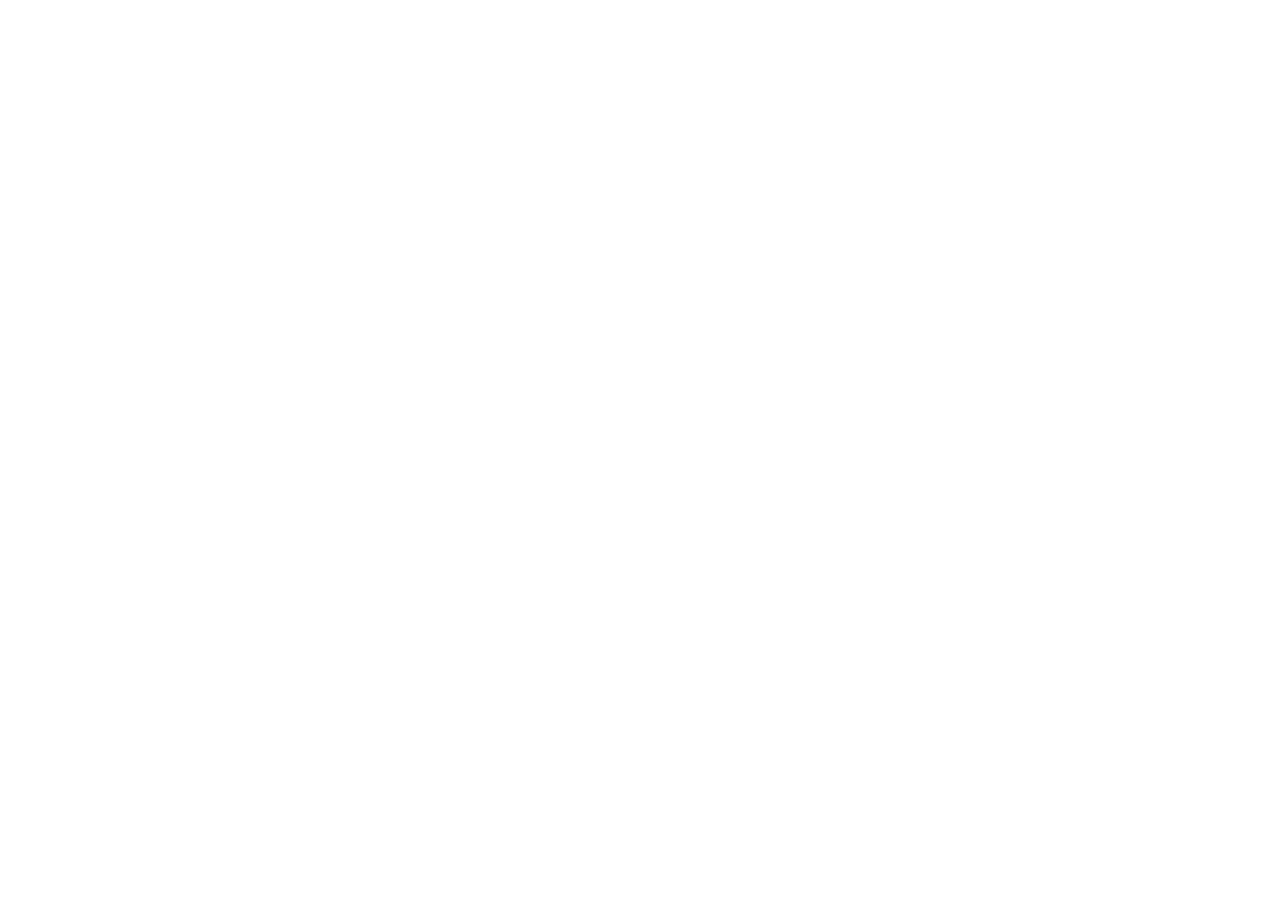
==== index.html @ 7e3a5875 "move all styles in index.heml to editor.css and javascript code in index.html to editor.js" ====
<html>
	<head>
		<script type="text/javascript" src="./lib/jquery/jquery.min.js" ></script>
		<script type="text/javascript" src="./lib/showdown/src/showdown.js" ></script>
		<script type="text/javascript" src="editor.js" ></script>
		<link rel="stylesheet" type="text/css" href="editor.css" />
	</head>
	<body>
		<div class="page page-edit">
			<div class="page-header">
				<div class="page-header-menu">
					<a href="http://askubuntu.com/editing-help" >Syntax</a>
				</div>
			</div>
			<div class="page-content">
				<div class="page-content-left">
					<div id="page-edit-html"></div>
				</div>
				<div class="page-content-right">
					<textarea id="page-edit-editor"></textarea>
				</div>
			</div>
			<div class="page-footer"></div>
		</div>
	</body>
</html>
---- editor.css ----
html, body, form, div {
	margin: 0;
	padding: 0;
}

textarea, #page-edit-html {
	font-family: Courier New;
	font-size: 14px;
}

.page {
	position: relative;
	height: 99%;
	display: none;
}

.page-header-menu {
	background-color: #000;
}
.page-header-menu a {
	color: #fff;
	text-decoration: none;
	padding: 2px 4px 2px 4px;
	cursor: pointer;
}

.page-content {
	position: relative;
}
.page-content-left
, .page-content-right {
	float: left;
	width: 45%;
	height: 100%;
}

#page-edit-view, .page-header-menu {
	padding: 5px;
}
textarea#page-edit-editor {
	height: 100%;
	width: 100%;
	padding: 5px;
	border: 0px;
}
#page-edit-html {
	padding: 10px 5px;
}
.highlight-attribute-name {
	color: #B20D9C;
}
.highlight-attribute-value {
	color: #f00;
}
.highlight-tag {
	color: #00f;
}
.highlight-symbol {
	color: #000;
}
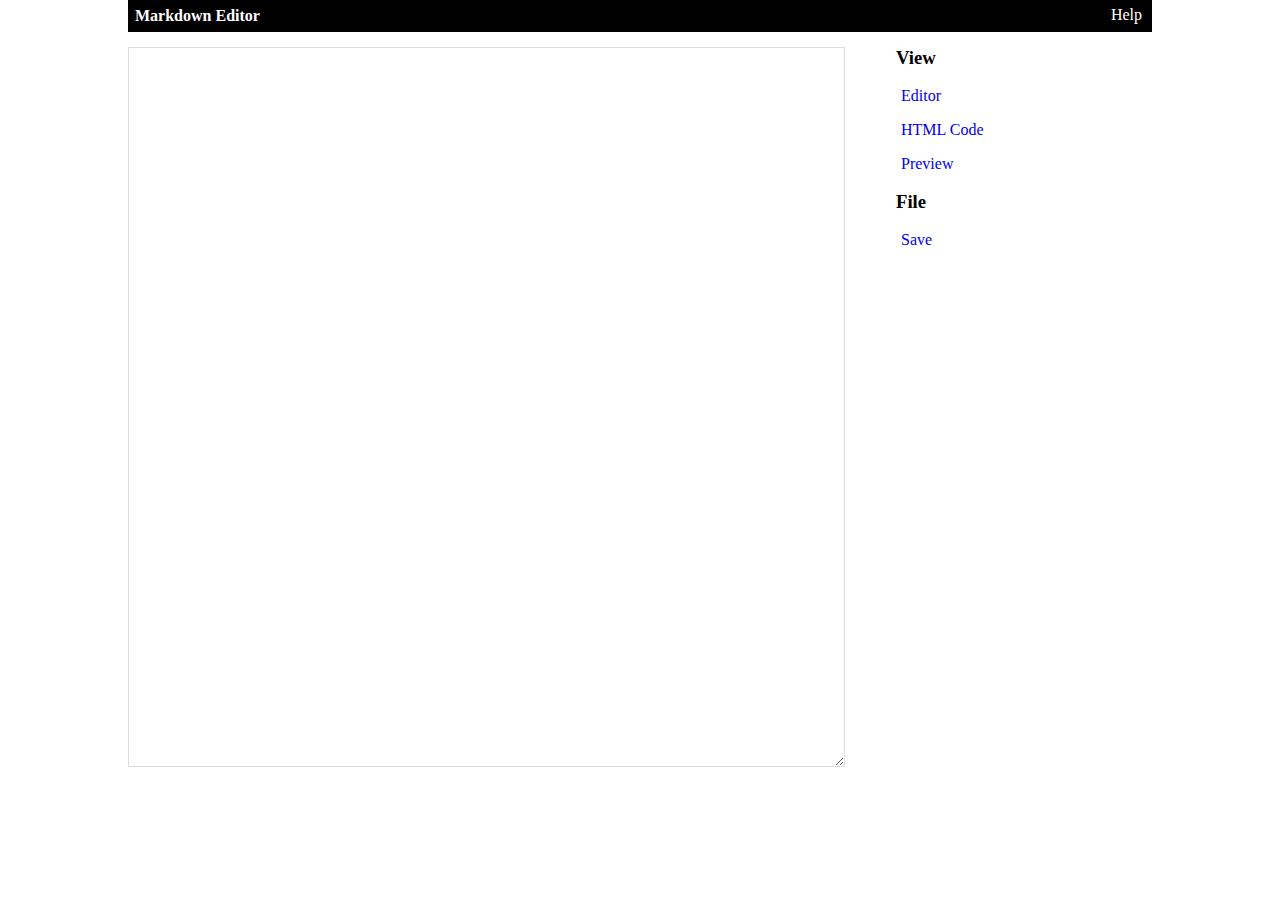
==== commit e21ba485: "change layout of editor and css too" ====
--- a/index.html
+++ b/index.html
@@ -1,15 +1,48 @@
 <html>
 	<head>
+		<title>Markdown Editor</title>
 		<script type="text/javascript" src="./lib/jquery/jquery.min.js" ></script>
 		<script type="text/javascript" src="./lib/showdown/src/showdown.js" ></script>
 		<script type="text/javascript" src="editor.js" ></script>
-		<link rel="stylesheet" type="text/css" href="editor.css" />
+		<script type="text/javascript" src="mde.js" ></script>
+		<link rel="stylesheet" type="text/css" href="mde.css" />
 	</head>
 	<body>
+		<header>
+			<h1>Markdown Editor</h1>
+			<nav>
+				<ul>
+					<li><a href="help.html">Help</a></li>
+				</ul>
+			</nav>
+		</header>
+		<section class="posts">
+			<article class="post">
+				<textarea class="markdown-editor" id="page-edit-editor"></textarea>
+			</article>
+		</section>
+		<section class="sidebar">
+			<h3>View</h3>
+			<nav>
+				<ul>
+					<li><a class="mde.editor.showCode" href="#mde.editor.showCode">Editor</a></li>
+					<li><a class="mde.editor.showHTML" href="#mde.editor.showHTML">HTML Code</a></li>
+					<li><a class="mde.editor.showPreview" href="#mde.editor.showPreview">Preview</a></li>
+				</ul>
+			</nav>
+			<h3>File</h3>
+			<nav>
+				<ul>
+					<li><a class="mde.storage.save" href="#mde.editor.showCode">Save</a></li>
+				</ul>
+			</nav>
+		</section>
+		
+		<!-- depreciated
 		<div class="page page-edit">
 			<div class="page-header">
 				<div class="page-header-menu">
-					<a href="http://askubuntu.com/editing-help" >Syntax</a>
+					<a href="help.html" >Syntax</a>
 				</div>
 			</div>
 			<div class="page-content">
@@ -22,5 +55,6 @@
 			</div>
 			<div class="page-footer"></div>
 		</div>
+		-->
 	</body>
 </html>
--- a/mde.css
+++ b/mde.css
@@ -0,0 +1,119 @@
+
+body {
+	width: 80%;
+	margin: 0 auto;
+}
+
+p {
+	margin: 0 0 20px 0;
+}
+
+p, li {
+	line-height: 20px;
+}
+
+h1, h2, h3, h4, h5, h6 {
+	margin: 0px;
+	padding: 0px;
+}
+
+a {
+	text-decoration: none;
+}
+
+pre, textarea.markdown-editor {
+	font-family: Monospace;
+	font-size: 16px;
+}
+
+/** @section main layout **/
+
+section.posts {
+	float: left;
+	width: 70%;
+}
+
+section.sidebar {
+	float: right;
+	width: 25%;
+}
+
+/** @section posts **/
+
+section.posts header {
+	margin-bottom: 10px;
+}
+
+/** @section navigation bar **/
+
+nav ul {
+	list-style: none;
+	margin: 0px;
+	padding: 0px;
+}
+
+body > header {
+	position: relative;
+	display: block;
+	background-color: #000;
+	color: #fff;
+	padding: 7px;
+	margin-bottom: 15px;
+}
+
+body > header h1 {
+	font-size: 16px;
+}
+
+/** 
+ * the top and right should be of "body > header nav"
+ * the same as padding of "body > header nav a" 
+ **/
+
+body > header nav {
+	position: absolute;
+	top: 5px;
+	right: 5px;
+	text-align: right;
+}
+
+body > header nav a {
+	padding: 5px;
+	color: #fff;
+}
+
+body > header nav a:hover {
+	background-color: #999;
+}
+
+body > header nav li {
+	display: inline;
+}
+
+/** @section sidebar **/
+
+section.sidebar nav {
+	margin: 10px auto;
+}
+
+section.sidebar nav a {
+	display: block;
+	padding: 7px 5px;
+}
+
+section.sidebar nav a:hover {
+	background-color: #eee;
+}
+
+span.keyword {
+	background-color: #eee;
+}
+
+/** @section markdown editor **/
+
+textarea.markdown-editor {
+	padding: 10px;
+	width: 100%;
+	height: 80%;
+	border: 1px solid #ddd;
+}
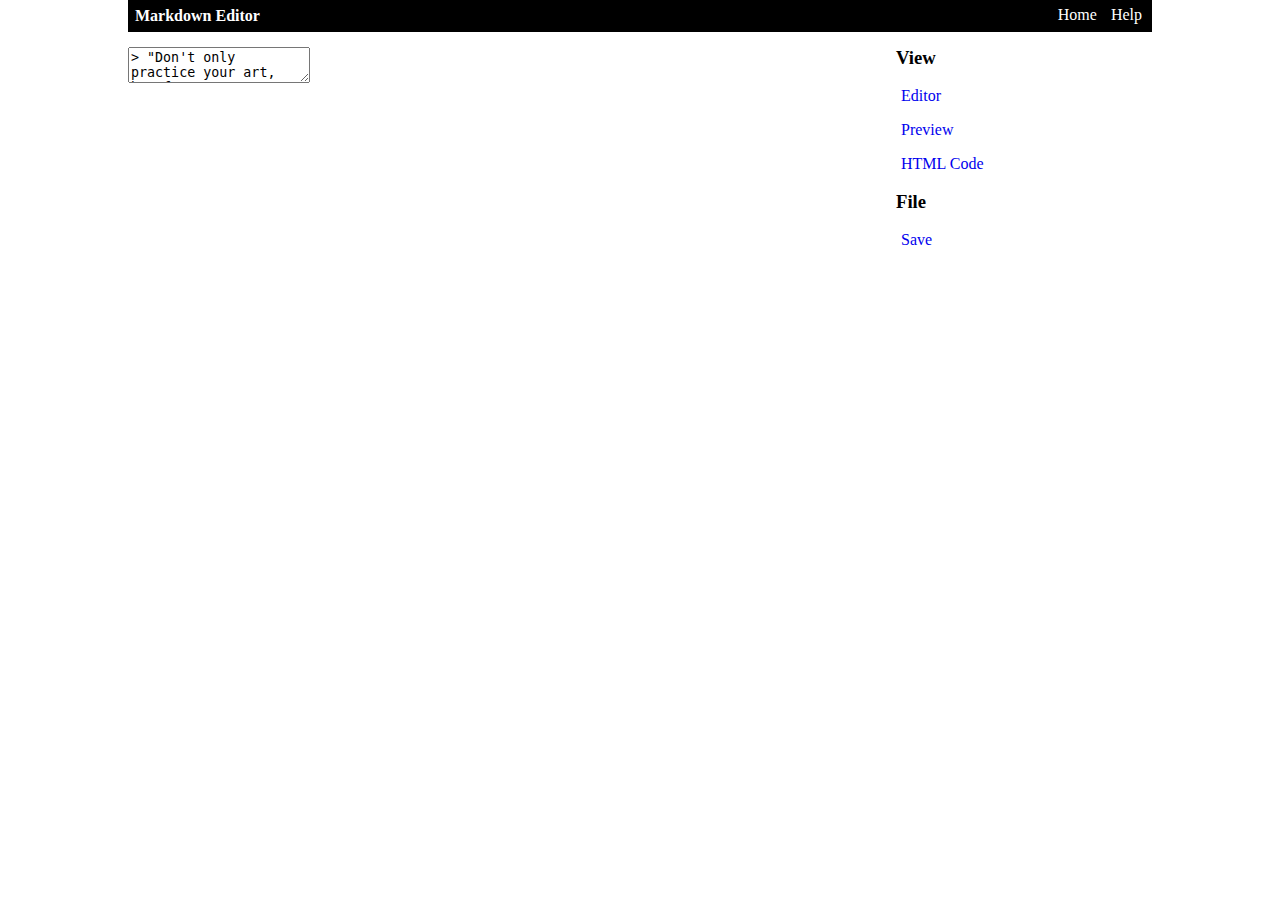
==== commit a7dfc72c: "replace dot in className with minus. add default textarea content. remove depreciated html code." ====
--- a/index.html
+++ b/index.html
@@ -3,7 +3,6 @@
 		<title>Markdown Editor</title>
 		<script type="text/javascript" src="./lib/jquery/jquery.min.js" ></script>
 		<script type="text/javascript" src="./lib/showdown/src/showdown.js" ></script>
-		<script type="text/javascript" src="editor.js" ></script>
 		<script type="text/javascript" src="mde.js" ></script>
 		<link rel="stylesheet" type="text/css" href="mde.css" />
 	</head>
@@ -12,49 +11,46 @@
 			<h1>Markdown Editor</h1>
 			<nav>
 				<ul>
+					<li><a href="index.html">Home</a></li>
 					<li><a href="help.html">Help</a></li>
 				</ul>
 			</nav>
 		</header>
 		<section class="posts">
-			<article class="post">
-				<textarea class="markdown-editor" id="page-edit-editor"></textarea>
+			<article class="post view view-code">
+				<textarea class="view-code-editor">
+> "Don't only practice your art, but force your way into its secrets,
+> for it and knowledge can raise men to the divine."
+> - Ludwig van Beethoven 
+
+Feel free to fork this project on [GitHub](https://github.com/cakyus/markdown-editor).
+
+Wish list:
+
+1. Save the content to somewhere. localStorage, WebDAV, or Cloud ?
+1. Show the list of saved document.
+1. Synchronize documents.
+1. Smiley ?
+				</textarea>
 			</article>
+			<article class="post view view-html"></article>
+			<article class="post view view-preview"></article>
 		</section>
 		<section class="sidebar">
 			<h3>View</h3>
 			<nav>
 				<ul>
-					<li><a class="mde.editor.showCode" href="#mde.editor.showCode">Editor</a></li>
-					<li><a class="mde.editor.showHTML" href="#mde.editor.showHTML">HTML Code</a></li>
-					<li><a class="mde.editor.showPreview" href="#mde.editor.showPreview">Preview</a></li>
+					<li><a class="mde-showCode" href="#mde-showCode">Editor</a></li>
+					<li><a class="mde-showPreview" href="#mde-showPreview">Preview</a></li>
+					<li><a class="mde-showHTML" href="#mde-showHTML">HTML Code</a></li>
 				</ul>
 			</nav>
 			<h3>File</h3>
 			<nav>
 				<ul>
-					<li><a class="mde.storage.save" href="#mde.editor.showCode">Save</a></li>
+					<li><a class="mde-save" href="#mde-save">Save</a></li>
 				</ul>
 			</nav>
 		</section>
-		
-		<!-- depreciated
-		<div class="page page-edit">
-			<div class="page-header">
-				<div class="page-header-menu">
-					<a href="help.html" >Syntax</a>
-				</div>
-			</div>
-			<div class="page-content">
-				<div class="page-content-left">
-					<div id="page-edit-html"></div>
-				</div>
-				<div class="page-content-right">
-					<textarea id="page-edit-editor"></textarea>
-				</div>
-			</div>
-			<div class="page-footer"></div>
-		</div>
-		-->
 	</body>
 </html>
